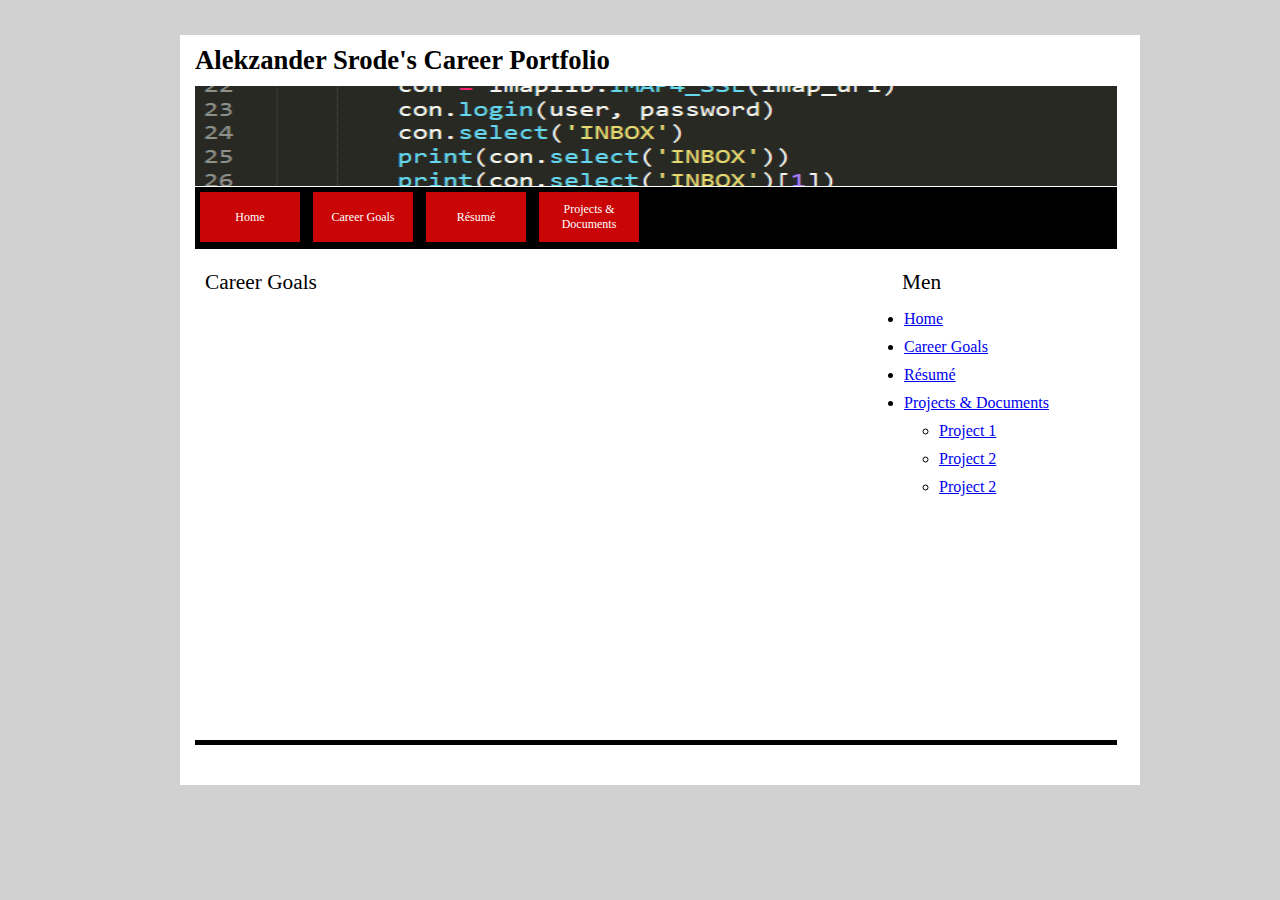
==== career goals.html @ 51d0fc2e "first commit" ====
<!DOCTYPE html>
<html class="home">
	<head>
		<title>Alekzander Srode's Career Portfolio</title>
		<link rel="stylesheet" href="style.css" type="text/css">
	</head>
	<body class="main">
		<div class="squareMain">
			<div class="headingMain">
				<span class="title1">Alekzander Srode's Career Portfolio</span>
				<img src="images/codeHeader.png" width="100%" height="100" margin-bottom="0" position="inline-block">
				<div class="buttonBar">
					<div class="dropdown">
						<a href="index.html">
							<button class="dropbtn">Home</button>
						</a>
					</div>
					<div class="dropdown">
						<a href="career goals.html">
							<button class="dropbtn">Career Goals</button>
						</a>
					</div>
					<div class="dropdown">
						<a href="resume.html">
							<button class="dropbtn">Résumé</button>
						</a>
					</div>
					<div class="dropdown">
						<a href="projects and documents.html">
							<button class="dropbtn">Projects & Documents</button>
						</a>
						<div class="dropdown-content">
							<a href="project 1.html">Link 1</a>
							<a href="project 2.html">Link 2</a>
							<a href="project 3.html">Link 3</a>
						</div>
					</div>
				</div>
				<div class="headerLeft">
					<span class="header1">
						Career Goals
					</span>
				</div>
				<div class="bodyLeft">
					<p class="bodyTextLeft">
						
					</p>
				</div>
				<div class="headerRight">
					<span class="header1">
						Men
					</span>
				</div>
				<div class="bodyRight">
					<span class="bodyTextRight">
						<ul>
							<li><a href="index.html">Home</a></li>
							<li><a href="career goals.html">Career Goals</a></li>
							<li><a href="resume.html">Résumé</a></li>
							<li><a href="projects and documents.html">Projects & Documents</a>
								<ul class="second">
									<li><a href="project 1.html">Project 1</a></li>
									<li><a href="project 2.html">Project 2</a></li>
									<li><a href="project 2.html">Project 2</a></li>
								</ul>
							</li>
						<ul>
					</span>
				</div>
				<div class="footerSplit">
				</div>
			</div>
		</div>
	</body>
</html>
---- style.css ----
*{
	margin:0;
	padding:0;
}

html, ul.second{
	padding-top: 10px;
	margin-left: 35px;
}

html, li{
	padding-bottom: 10px;
}

html.home{
	height: 750px;
	margin: auto;
	width: 960px;
	overflow-y: scroll;
	scroll-behavior: smooth;
}

.main{
	width: 1000px;
	height: inherit;
	margin: auto;
	padding: 0;
	background-color:#D1D1D1
}

.squareMain{
	height: 100%;
	width: 96%;
	background-color: white;
	margin: auto;
	position:relative;

}

.headingMain{
	width:96%;
	height:100%;
	margin-top: 25px;
	margin-left: 15px;
	position:relative;
	top:10px; bottom:0px; right:0px; left:0px;
}

.buttonBar{
	height: 62px;
	width: 100%;
	background-color: #000000;
	position: absolute;
	top:142px; bottom:0px; right:0px; left:0px;
}

.footerSplit{
	height: 5px;
	width: 100%;
	background-color: #000000;
	position: relative;
	top: 550px; bottom:0px; right:0px; left:0px;
}

.headerLeft{
	height: auto;
	width: 70%;
	position: absolute;
	top:225px; bottom:0px; right:0px; left:10px;
}

.headerRight{
	position: absolute;
	width: 30%;
	top:225px; bottom:0px; right:0px; left:707px;
}

.bodyLeft{
	height: 70%;
	width: 70%;
	position: absolute;
	top:250px; bottom:0px; right:0px; left:10px;
}

.bodyRight{
	position: absolute;
	top:260px; bottom:0px; right:0px; left:709px;
}

.header1{
	display:block;
	text-align:left;
	color:black;
	font-size:16pt;
	font-family: Verdana;
	font-weight: normal;
}

.bodyTextLeft{
	display:block;
	margin-top: 5px;
	text-align:left;
	color:black;
	font-size:14pt;
	font-family: "Times New Roman";
	font-weight: normal;
	max-width: 600px;
	height:100%;
}

.bodyTextRight{
	display:block;
	margin-top: 5px;
	text-align:left;
	color:black;
	font-size:12pt;
	font-family: "Times New Roman";
	font-weight: normal;
}

.title1{
	display:block;
	margin-bottom: 10px;
	text-align:left;
	color:black;
	font-size:20pt;
	font-family: Verdana;
	font-weight: bold;
}

/* Dropdown Button */
.dropbtn {
  background-color: #C90505;
  color: white;
	height: 50px;
	width: 100px;
  font-size: 12px;
	font-family: Verdana;
  border: none;
	transition: background-color 500ms, color 500ms;
	cursor:pointer;
}

/* The container <div> - needed to position the dropdown content */
.dropdown {
  position: relative;
  display: inline-block;
	float: left;
	width: 113px;
	height: 50px;
	top:5px; bottom:0px; right:0px; left:5px;
}

/* Dropdown Content (Hidden by Default) */
.dropdown-content {
  display: none;
  position: absolute;
  background-color: #f1f1f1;
  min-width: 160px;
  box-shadow: 0px 8px 16px 0px rgba(0,0,0,0.2);
  z-index: 1;
}

/* Links inside the dropdown */
.dropdown-content a {
  color: black;
  padding: 12px 16px;
  text-decoration: none;
  display: block;
}

/* Change color of dropdown links on hover */
.dropdown-content a:hover {background-color: #ddd;}

/* Show the dropdown menu on hover */
.dropdown:hover .dropdown-content {display: block;}

/* Change the background color of the dropdown button when the dropdown content is shown */
.dropdown:hover .dropbtn {background-color: #505050; transition: background-color 500ms, color 500ms;}
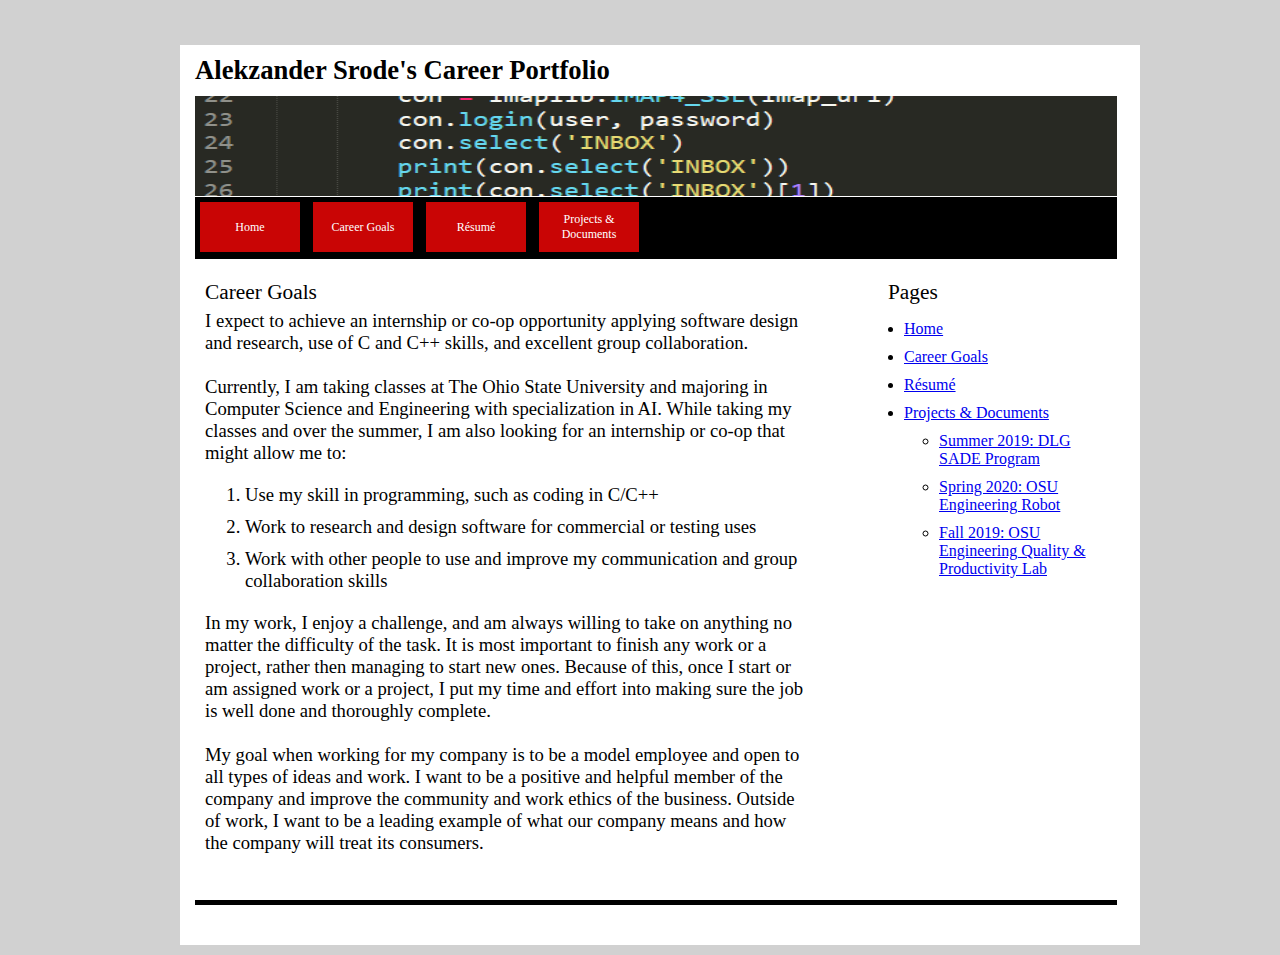
==== commit 8fb4249a: "Add files via upload" ====
--- a/career goals.html
+++ b/career goals.html
@@ -1,75 +1,93 @@
-<!DOCTYPE html>
-<html class="home">
-	<head>
-		<title>Alekzander Srode's Career Portfolio</title>
-		<link rel="stylesheet" href="style.css" type="text/css">
-	</head>
-	<body class="main">
-		<div class="squareMain">
-			<div class="headingMain">
-				<span class="title1">Alekzander Srode's Career Portfolio</span>
-				<img src="images/codeHeader.png" width="100%" height="100" margin-bottom="0" position="inline-block">
-				<div class="buttonBar">
-					<div class="dropdown">
-						<a href="index.html">
-							<button class="dropbtn">Home</button>
-						</a>
-					</div>
-					<div class="dropdown">
-						<a href="career goals.html">
-							<button class="dropbtn">Career Goals</button>
-						</a>
-					</div>
-					<div class="dropdown">
-						<a href="resume.html">
-							<button class="dropbtn">Résumé</button>
-						</a>
-					</div>
-					<div class="dropdown">
-						<a href="projects and documents.html">
-							<button class="dropbtn">Projects & Documents</button>
-						</a>
-						<div class="dropdown-content">
-							<a href="project 1.html">Link 1</a>
-							<a href="project 2.html">Link 2</a>
-							<a href="project 3.html">Link 3</a>
-						</div>
-					</div>
-				</div>
-				<div class="headerLeft">
-					<span class="header1">
-						Career Goals
-					</span>
-				</div>
-				<div class="bodyLeft">
-					<p class="bodyTextLeft">
-						
-					</p>
-				</div>
-				<div class="headerRight">
-					<span class="header1">
-						Men
-					</span>
-				</div>
-				<div class="bodyRight">
-					<span class="bodyTextRight">
-						<ul>
-							<li><a href="index.html">Home</a></li>
-							<li><a href="career goals.html">Career Goals</a></li>
-							<li><a href="resume.html">Résumé</a></li>
-							<li><a href="projects and documents.html">Projects & Documents</a>
-								<ul class="second">
-									<li><a href="project 1.html">Project 1</a></li>
-									<li><a href="project 2.html">Project 2</a></li>
-									<li><a href="project 2.html">Project 2</a></li>
-								</ul>
-							</li>
-						<ul>
-					</span>
-				</div>
-				<div class="footerSplit">
-				</div>
-			</div>
-		</div>
-	</body>
+<!DOCTYPE html>
+<html class="home">
+	<head>
+		<title>Alekzander Srode's Career Portfolio</title>
+		<link rel="stylesheet" href="styleCareerGoals.css" type="text/css">
+	</head>
+	<body class="main">
+		<div class="squareMain">
+			<div class="headingMain">
+				<span class="title1">Alekzander Srode's Career Portfolio</span>
+				<img src="images/codeHeader.png" width="100%" height="100" margin-bottom="0" position="inline-block">
+				<div class="buttonBar">
+					<div class="dropdown">
+						<a href="index.html">
+							<button class="dropbtn">Home</button>
+						</a>
+					</div>
+					<div class="dropdown">
+						<a href="career goals.html">
+							<button class="dropbtn">Career Goals</button>
+						</a>
+					</div>
+					<div class="dropdown">
+						<a href="resume.html">
+							<button class="dropbtn">Résumé</button>
+						</a>
+					</div>
+					<div class="dropdown">
+						<a href="projects and documents.html">
+							<button class="dropbtn">Projects & Documents</button>
+						</a>
+						<div class="dropdown-content">
+							<a href="project 1.html">Summer 2019: DLG SADE Program</a>
+							<a href="project 2.html">Spring 2020: OSU Engineering Robot</a>
+							<a href="project 3.html">Fall 2019: OSU Engineering Quality & Productivity Lab</a>
+						</div>
+					</div>
+				</div>
+				<div class="headerLeft">
+					<span class="header1">
+						Career Goals
+					</span>
+				</div>
+				<div class="bodyLeft">
+					<span class="bodyTextLeft">
+						I expect to achieve an internship or co-op opportunity applying software design and research, use of C and C++ skills,
+						and excellent group collaboration.
+						<br>
+						<br>
+						Currently, I am taking classes at The Ohio State University and majoring in Computer Science and Engineering with specialization in AI.
+						While taking my classes and over the summer, I am also looking for an internship or co-op that might allow me to:
+						<ol type="1">
+							<li>Use my skill in programming, such as coding in C/C++</li>
+							<li>Work to research and design software for commercial or testing uses</li>
+							<li>Work with other people to use and improve my communication and group collaboration skills</li>
+						</ol>
+						In my work, I enjoy a challenge, and am always willing to take on anything no matter the difficulty of the task.
+						It is most important to finish any work or a project, rather then managing to start new ones. Because of this,
+						once I start or am assigned work or a project, I put my time and effort into making sure the job is well done and thoroughly complete.
+						<br>
+						<br>
+						My goal when working for my company is to be a model employee and open to all types of ideas and work. I want to be a positive and
+						helpful member of the company and improve the community and work ethics of the business. Outside of work, I want to be a leading example
+						of what our company means and how the company will treat its consumers.
+					</span>
+				</div>
+				<div class="headerRight">
+					<span class="header1">
+						Pages
+					</span>
+				</div>
+				<div class="bodyRight">
+					<span class="bodyTextRight">
+						<ul>
+							<li><a href="index.html">Home</a></li>
+							<li><a href="career goals.html">Career Goals</a></li>
+							<li><a href="resume.html">Résumé</a></li>
+							<li><a href="projects and documents.html">Projects & Documents</a>
+								<ul class="second">
+									<li><a href="project 1.html">Summer 2019: DLG SADE Program</a></li>
+									<li><a href="project 2.html">Spring 2020: OSU Engineering Robot</a></li>
+									<li><a href="project 3.html">Fall 2019: OSU Engineering Quality & Productivity Lab</a></li>
+								</ul>
+							</li>
+						<ul>
+					</span>
+				</div>
+				<div class="footerSplit">
+				</div>
+			</div>
+		</div>
+	</body>
 </html>--- a/styleCareerGoals.css
+++ b/styleCareerGoals.css
@@ -0,0 +1,186 @@
+*{
+	margin:0;
+	padding:0;
+}
+
+html, ul.second{
+	padding-top: 10px;
+	margin-left: 35px;
+}
+
+html, ol{
+	padding-top: 20px;
+	margin-left: 40px;
+	padding-bottom: 10px;
+}
+
+html, li{
+	padding-bottom: 10px;
+}
+
+html.home{
+	height: 900px;
+	margin: auto;
+	width: 960px;
+	overflow-y: scroll;
+	scroll-behavior: smooth;
+}
+
+.main{
+	width: 1000px;
+	height: inherit;
+	margin: auto;
+	padding: 0;
+	background-color:#D1D1D1
+}
+
+.squareMain{
+	height: 100%;
+	width: 96%;
+	background-color: white;
+	margin: auto;
+	position:relative;
+
+}
+
+.headingMain{
+	width:96%;
+	height:100%;
+	margin-top: 25px;
+	margin-left: 15px;
+	position:relative;
+	top:10px; bottom:0px; right:0px; left:0px;
+}
+
+.buttonBar{
+	height: 62px;
+	width: 100%;
+	background-color: #000000;
+	position: absolute;
+	top:142px; bottom:0px; right:0px; left:0px;
+}
+
+.footerSplit{
+	height: 5px;
+	width: 100%;
+	background-color: #000000;
+	position: relative;
+	top: 700px; bottom:0px; right:0px; left:0px;
+}
+
+.headerLeft{
+	height: auto;
+	width: 70%;
+	position: absolute;
+	top:225px; bottom:0px; right:0px; left:10px;
+}
+
+.headerRight{
+	position: absolute;
+	width: 30%;
+	top:225px; bottom:0px; right:0px; left:693px;
+}
+
+.bodyLeft{
+	height: 70%;
+	width: 70%;
+	position: absolute;
+	top:250px; bottom:0px; right:0px; left:10px;
+}
+
+.bodyRight{
+	position: absolute;
+	top:260px; bottom:0px; right:0px; left:709px;
+	max-width: 200px;
+}
+
+.header1{
+	display:block;
+	text-align:left;
+	color:black;
+	font-size:16pt;
+	font-family: Verdana;
+	font-weight: normal;
+}
+
+.bodyTextLeft{
+	display:block;
+	margin-top: 5px;
+	text-align:left;
+	color:black;
+	font-size:14pt;
+	font-family: "Times New Roman";
+	font-weight: normal;
+	max-width: 600px;
+	height:100%;
+}
+
+.bodyTextRight{
+	display:block;
+	margin-top: 5px;
+	text-align:left;
+	color:black;
+	font-size:12pt;
+	font-family: "Times New Roman";
+	font-weight: normal;
+}
+
+.title1{
+	display:block;
+	margin-bottom: 10px;
+	text-align:left;
+	color:black;
+	font-size:20pt;
+	font-family: Verdana;
+	font-weight: bold;
+}
+
+/* Dropdown Button */
+.dropbtn {
+  background-color: #C90505;
+  color: white;
+	height: 50px;
+	width: 100px;
+  font-size: 12px;
+	font-family: Verdana;
+  border: none;
+	transition: background-color 500ms, color 500ms;
+	cursor:pointer;
+}
+
+/* The container <div> - needed to position the dropdown content */
+.dropdown {
+  position: relative;
+  display: inline-block;
+	float: left;
+	width: 113px;
+	height: 50px;
+	top:5px; bottom:0px; right:0px; left:5px;
+}
+
+/* Dropdown Content (Hidden by Default) */
+.dropdown-content {
+  display: none;
+  position: absolute;
+  background-color: #f1f1f1;
+  min-width: 170px;
+  box-shadow: 0px 8px 16px 0px rgba(0,0,0,0.2);
+  z-index: 1;
+}
+
+/* Links inside the dropdown */
+.dropdown-content a {
+  color: black;
+  padding: 12px 16px;
+  text-decoration: none;
+  display: block;
+}
+
+/* Change color of dropdown links on hover */
+.dropdown-content a:hover {background-color: #ddd;}
+
+/* Show the dropdown menu on hover */
+.dropdown:hover .dropdown-content {display: block;}
+
+/* Change the background color of the dropdown button when the dropdown content is shown */
+.dropdown:hover .dropbtn {background-color: #505050; transition: background-color 500ms, color 500ms;}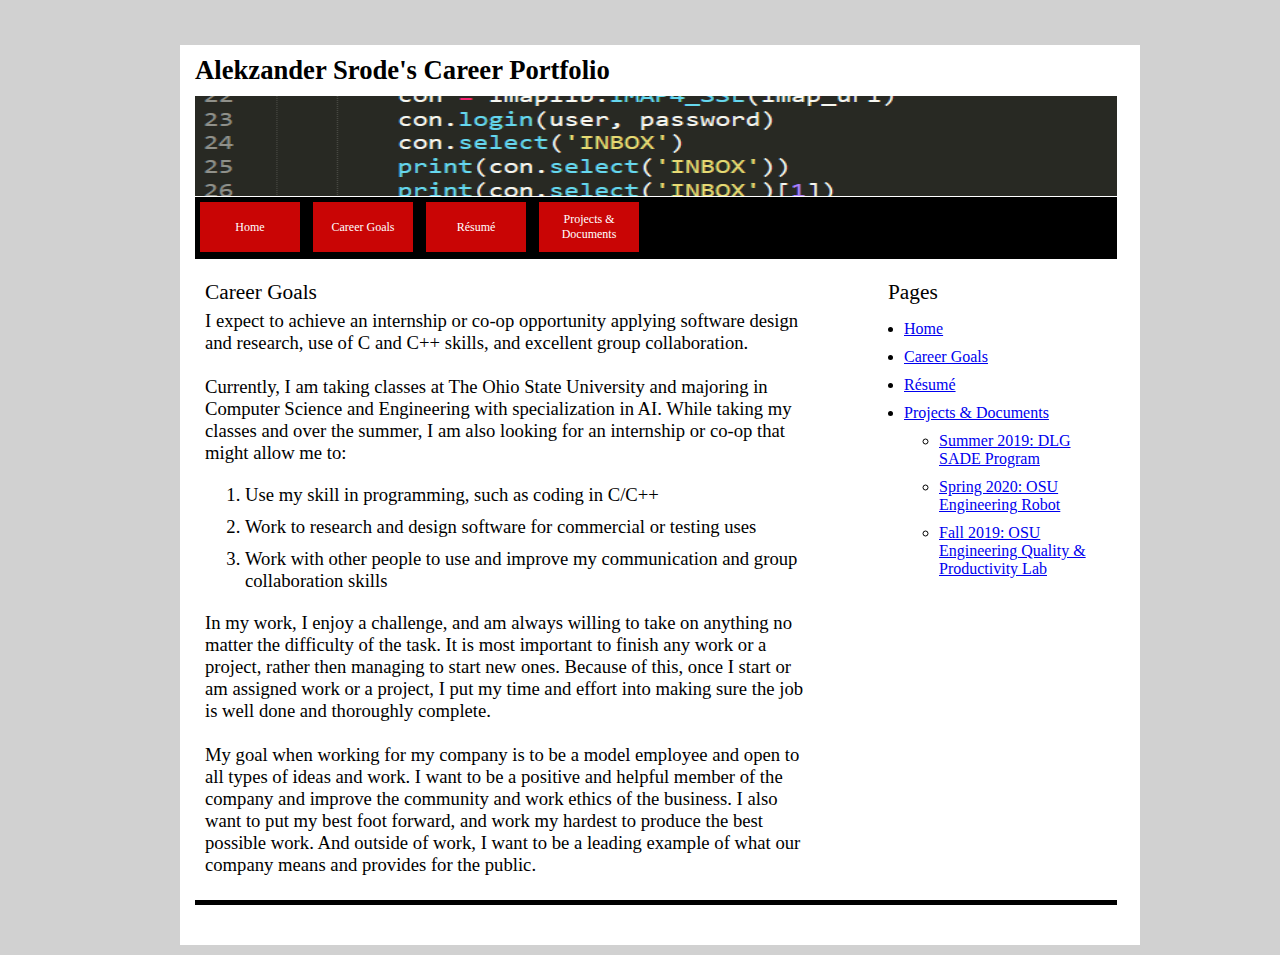
==== commit 5954c93d: "Add files via upload" ====
--- a/career goals.html
+++ b/career goals.html
@@ -60,8 +60,9 @@
 						<br>
 						<br>
 						My goal when working for my company is to be a model employee and open to all types of ideas and work. I want to be a positive and
-						helpful member of the company and improve the community and work ethics of the business. Outside of work, I want to be a leading example
-						of what our company means and how the company will treat its consumers.
+						helpful member of the company and improve the community and work ethics of the business. I also want to put my best foot forward,
+						and work my hardest to produce the best possible work. And outside of work, I want to be a leading example of what our company means
+						and provides for the public.
 					</span>
 				</div>
 				<div class="headerRight">
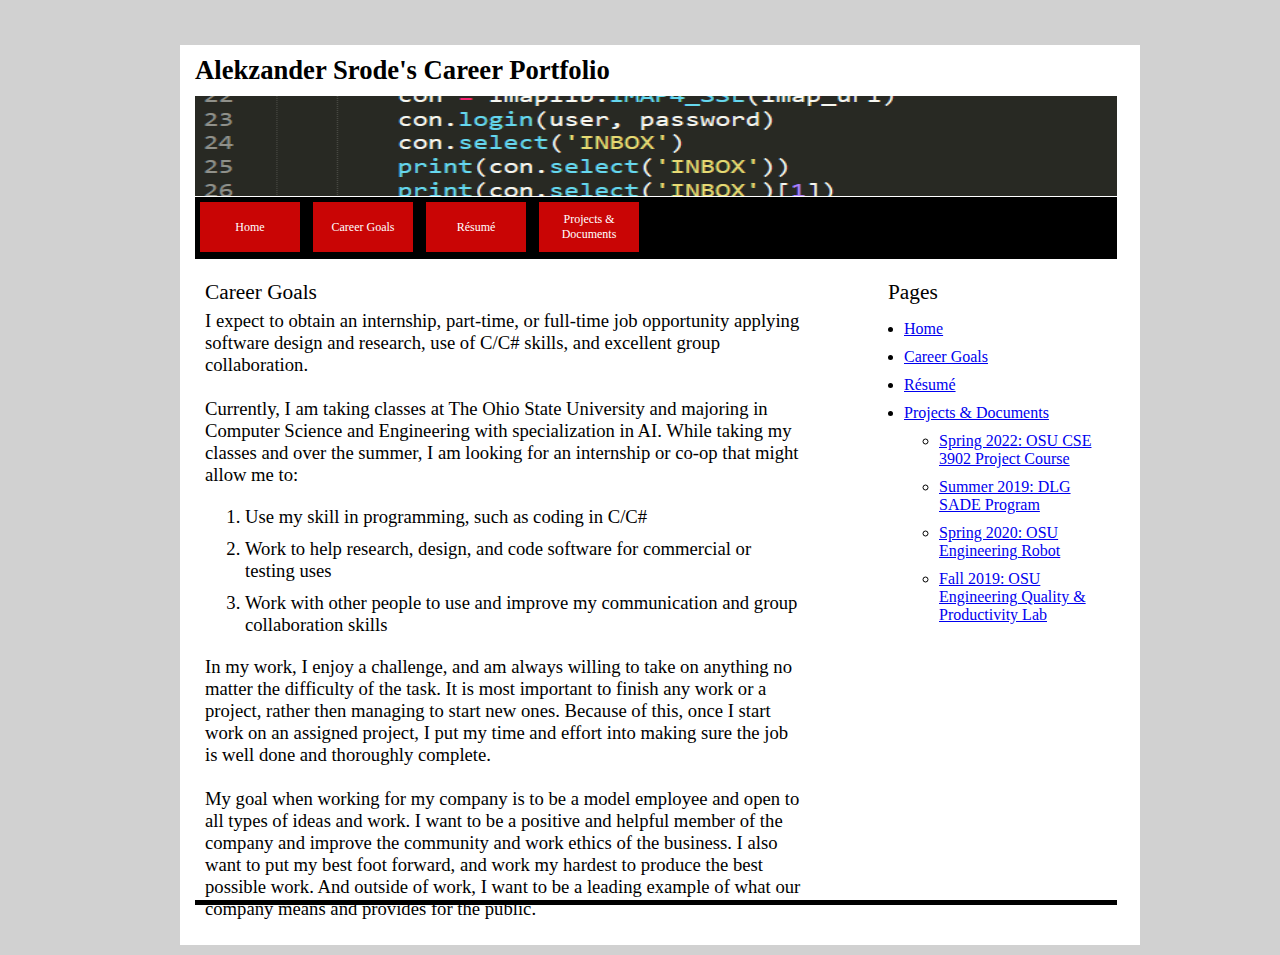
==== commit 66f881d9: "Large update of ePortfolio" ====
--- a/career goals.html
+++ b/career goals.html
@@ -30,6 +30,7 @@
 							<button class="dropbtn">Projects & Documents</button>
 						</a>
 						<div class="dropdown-content">
+							<a href="project 4.html">Spring 2022: OSU CSE 3902 Project Course</a>
 							<a href="project 1.html">Summer 2019: DLG SADE Program</a>
 							<a href="project 2.html">Spring 2020: OSU Engineering Robot</a>
 							<a href="project 3.html">Fall 2019: OSU Engineering Quality & Productivity Lab</a>
@@ -43,20 +44,20 @@
 				</div>
 				<div class="bodyLeft">
 					<span class="bodyTextLeft">
-						I expect to achieve an internship or co-op opportunity applying software design and research, use of C and C++ skills,
+						I expect to obtain an internship, part-time, or full-time job opportunity applying software design and research, use of C/C# skills,
 						and excellent group collaboration.
 						<br>
 						<br>
 						Currently, I am taking classes at The Ohio State University and majoring in Computer Science and Engineering with specialization in AI.
-						While taking my classes and over the summer, I am also looking for an internship or co-op that might allow me to:
+						While taking my classes and over the summer, I am looking for an internship or co-op that might allow me to:
 						<ol type="1">
-							<li>Use my skill in programming, such as coding in C/C++</li>
-							<li>Work to research and design software for commercial or testing uses</li>
+							<li>Use my skill in programming, such as coding in C/C#</li>
+							<li>Work to help research, design, and code software for commercial or testing uses</li>
 							<li>Work with other people to use and improve my communication and group collaboration skills</li>
 						</ol>
 						In my work, I enjoy a challenge, and am always willing to take on anything no matter the difficulty of the task.
 						It is most important to finish any work or a project, rather then managing to start new ones. Because of this,
-						once I start or am assigned work or a project, I put my time and effort into making sure the job is well done and thoroughly complete.
+						once I start work on an assigned project, I put my time and effort into making sure the job is well done and thoroughly complete.
 						<br>
 						<br>
 						My goal when working for my company is to be a model employee and open to all types of ideas and work. I want to be a positive and
@@ -78,6 +79,7 @@
 							<li><a href="resume.html">Résumé</a></li>
 							<li><a href="projects and documents.html">Projects & Documents</a>
 								<ul class="second">
+									<li><a href="project 4.html">Spring 2022: OSU CSE 3902 Project Course</a></li>
 									<li><a href="project 1.html">Summer 2019: DLG SADE Program</a></li>
 									<li><a href="project 2.html">Spring 2020: OSU Engineering Robot</a></li>
 									<li><a href="project 3.html">Fall 2019: OSU Engineering Quality & Productivity Lab</a></li>
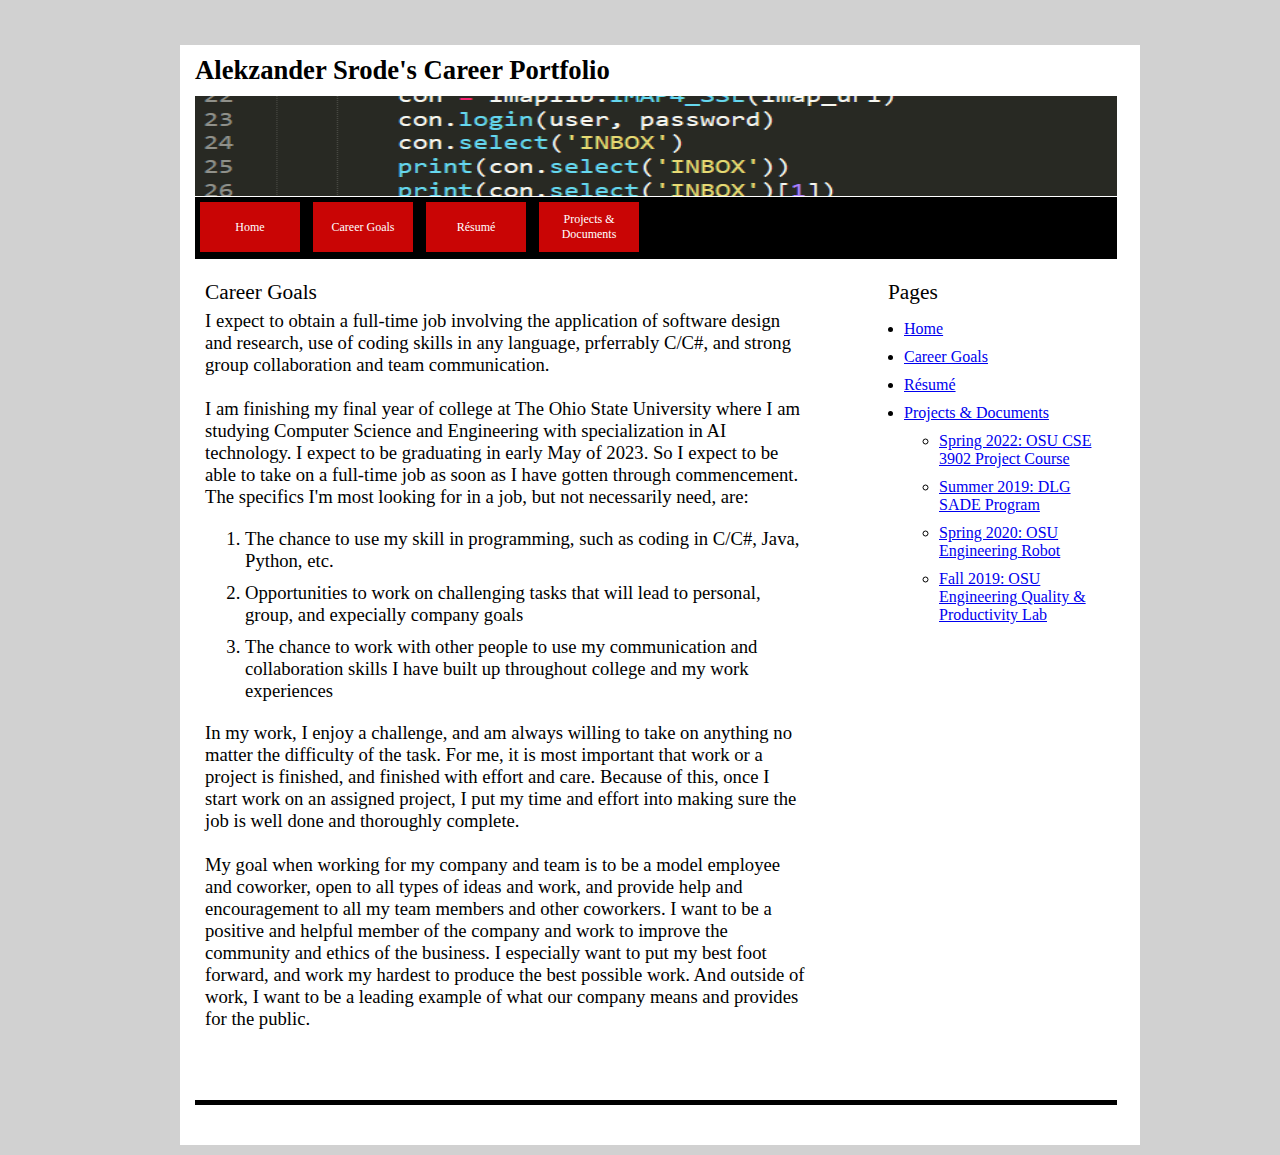
==== commit 9bc9f2ba: "Updated Portfolio for Career Fairs" ====
--- a/career goals.html
+++ b/career goals.html
@@ -44,24 +44,25 @@
 				</div>
 				<div class="bodyLeft">
 					<span class="bodyTextLeft">
-						I expect to obtain an internship, part-time, or full-time job opportunity applying software design and research, use of C/C# skills,
-						and excellent group collaboration.
+						I expect to obtain a full-time job involving the application of software design and research, use of coding skills in any language, prferrably C/C#,
+						and strong group collaboration and team communication.
 						<br>
 						<br>
-						Currently, I am taking classes at The Ohio State University and majoring in Computer Science and Engineering with specialization in AI.
-						While taking my classes and over the summer, I am looking for an internship or co-op that might allow me to:
+						I am finishing my final year of college at The Ohio State University where I am studying Computer Science and Engineering with specialization in AI technology.
+						I expect to be graduating in early May of 2023. So I expect to be able to take on a full-time job as soon as I have gotten through commencement. 
+						The specifics I'm most looking for in a job, but not necessarily need, are:
 						<ol type="1">
-							<li>Use my skill in programming, such as coding in C/C#</li>
-							<li>Work to help research, design, and code software for commercial or testing uses</li>
-							<li>Work with other people to use and improve my communication and group collaboration skills</li>
+							<li>The chance to use my skill in programming, such as coding in C/C#, Java, Python, etc.</li>
+							<li>Opportunities to work on challenging tasks that will lead to personal, group, and expecially company goals</li>
+							<li>The chance to work with other people to use my communication and collaboration skills I have built up throughout college and my work experiences</li>
 						</ol>
 						In my work, I enjoy a challenge, and am always willing to take on anything no matter the difficulty of the task.
-						It is most important to finish any work or a project, rather then managing to start new ones. Because of this,
+						For me, it is most important that work or a project is finished, and finished with effort and care. Because of this,
 						once I start work on an assigned project, I put my time and effort into making sure the job is well done and thoroughly complete.
 						<br>
 						<br>
-						My goal when working for my company is to be a model employee and open to all types of ideas and work. I want to be a positive and
-						helpful member of the company and improve the community and work ethics of the business. I also want to put my best foot forward,
+						My goal when working for my company and team is to be a model employee and coworker, open to all types of ideas and work, and provide help and encouragement to all my team members and other coworkers.
+						I want to be a positive and helpful member of the company and work to improve the community and ethics of the business. I especially want to put my best foot forward,
 						and work my hardest to produce the best possible work. And outside of work, I want to be a leading example of what our company means
 						and provides for the public.
 					</span>
--- a/styleCareerGoals.css
+++ b/styleCareerGoals.css
@@ -19,7 +19,7 @@
 }
 
 html.home{
-	height: 900px;
+	height: 1100px;
 	margin: auto;
 	width: 960px;
 	overflow-y: scroll;
@@ -65,7 +65,7 @@
 	width: 100%;
 	background-color: #000000;
 	position: relative;
-	top: 700px; bottom:0px; right:0px; left:0px;
+	top: 900px; bottom:0px; right:0px; left:0px;
 }
 
 .headerLeft{
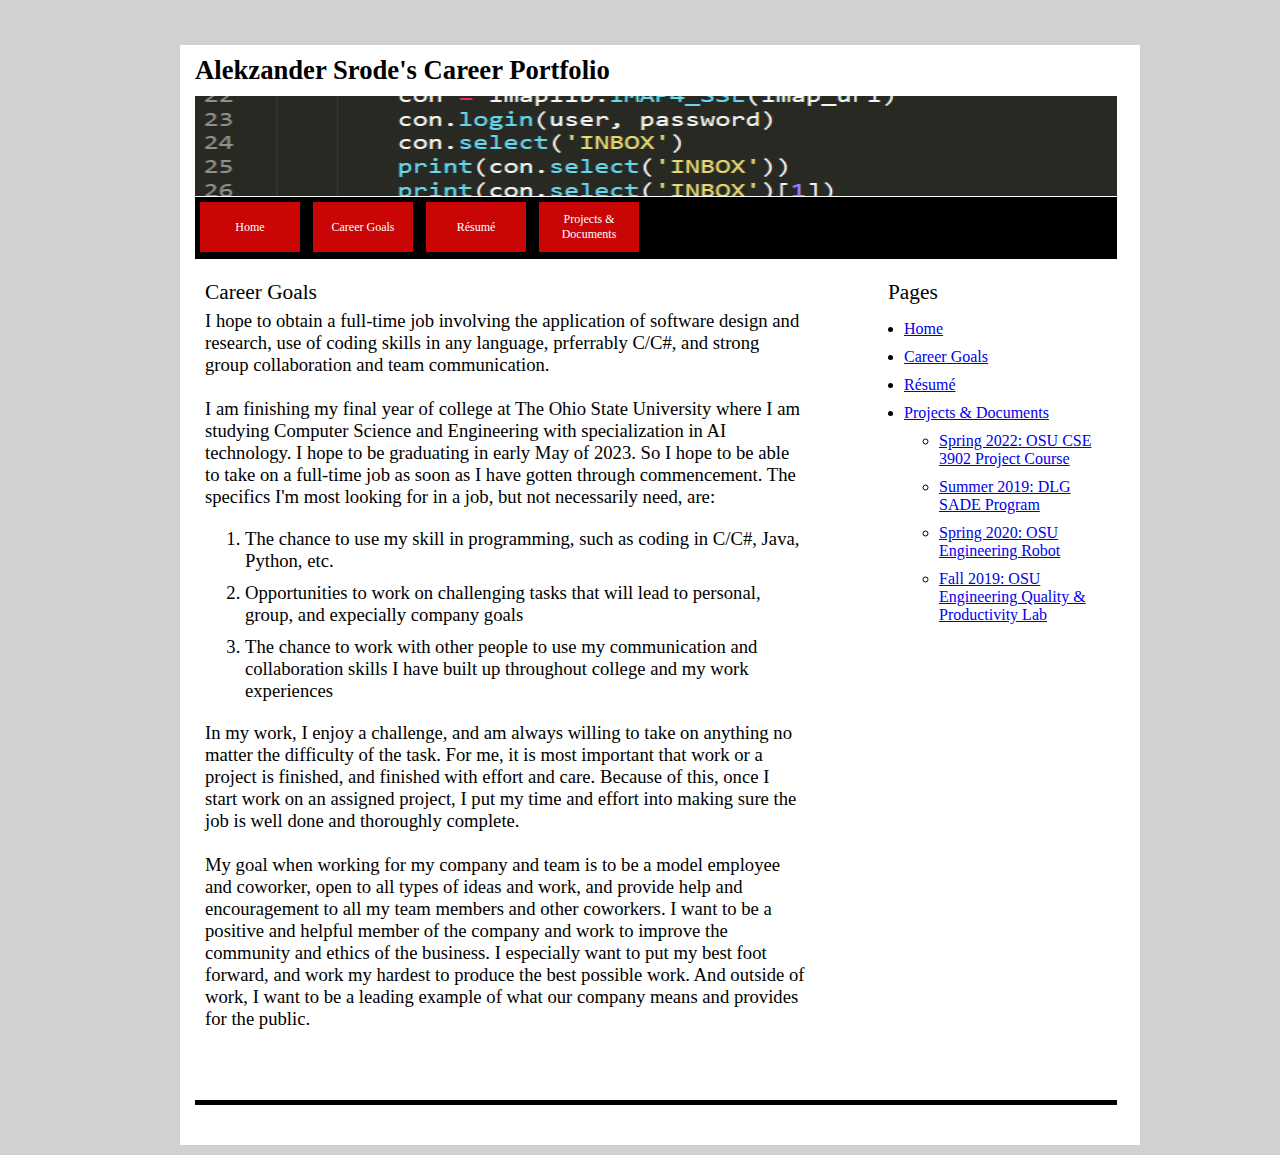
==== commit bbf81e40: "Post-Strategies Meeting Update" ====
--- a/career goals.html
+++ b/career goals.html
@@ -44,12 +44,12 @@
 				</div>
 				<div class="bodyLeft">
 					<span class="bodyTextLeft">
-						I expect to obtain a full-time job involving the application of software design and research, use of coding skills in any language, prferrably C/C#,
+						I hope to obtain a full-time job involving the application of software design and research, use of coding skills in any language, prferrably C/C#,
 						and strong group collaboration and team communication.
 						<br>
 						<br>
 						I am finishing my final year of college at The Ohio State University where I am studying Computer Science and Engineering with specialization in AI technology.
-						I expect to be graduating in early May of 2023. So I expect to be able to take on a full-time job as soon as I have gotten through commencement. 
+						I hope to be graduating in early May of 2023. So I hope to be able to take on a full-time job as soon as I have gotten through commencement. 
 						The specifics I'm most looking for in a job, but not necessarily need, are:
 						<ol type="1">
 							<li>The chance to use my skill in programming, such as coding in C/C#, Java, Python, etc.</li>
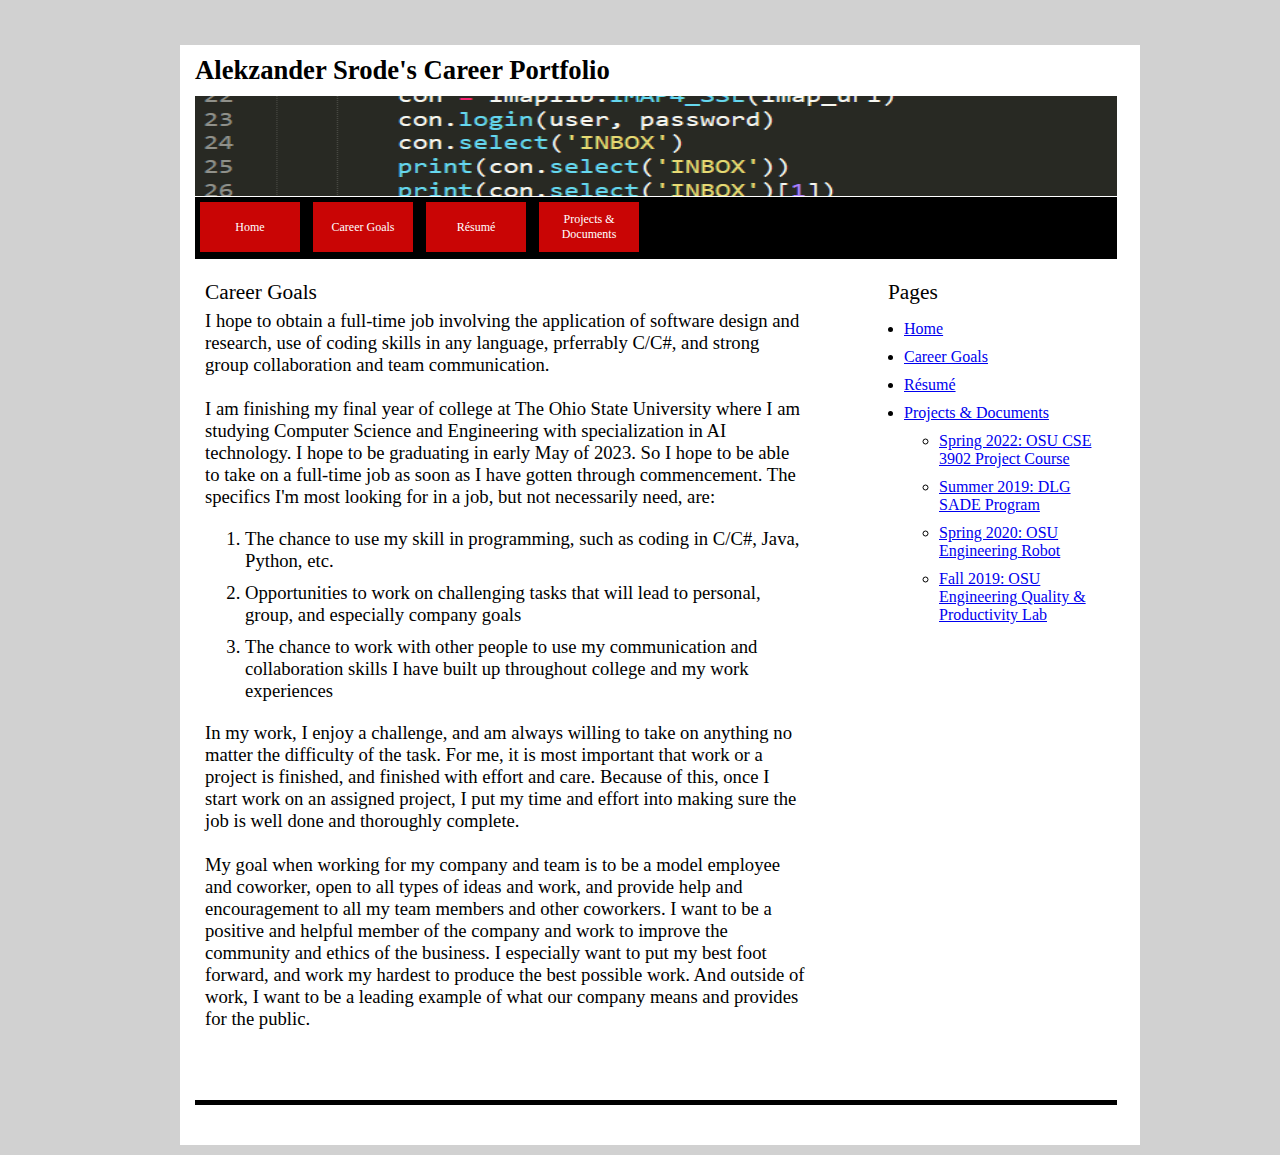
==== commit 491baf25: "Missed spelling error" ====
--- a/career goals.html
+++ b/career goals.html
@@ -53,7 +53,7 @@
 						The specifics I'm most looking for in a job, but not necessarily need, are:
 						<ol type="1">
 							<li>The chance to use my skill in programming, such as coding in C/C#, Java, Python, etc.</li>
-							<li>Opportunities to work on challenging tasks that will lead to personal, group, and expecially company goals</li>
+							<li>Opportunities to work on challenging tasks that will lead to personal, group, and especially company goals</li>
 							<li>The chance to work with other people to use my communication and collaboration skills I have built up throughout college and my work experiences</li>
 						</ol>
 						In my work, I enjoy a challenge, and am always willing to take on anything no matter the difficulty of the task.
@@ -94,4 +94,4 @@
 			</div>
 		</div>
 	</body>
-</html>+</html>
